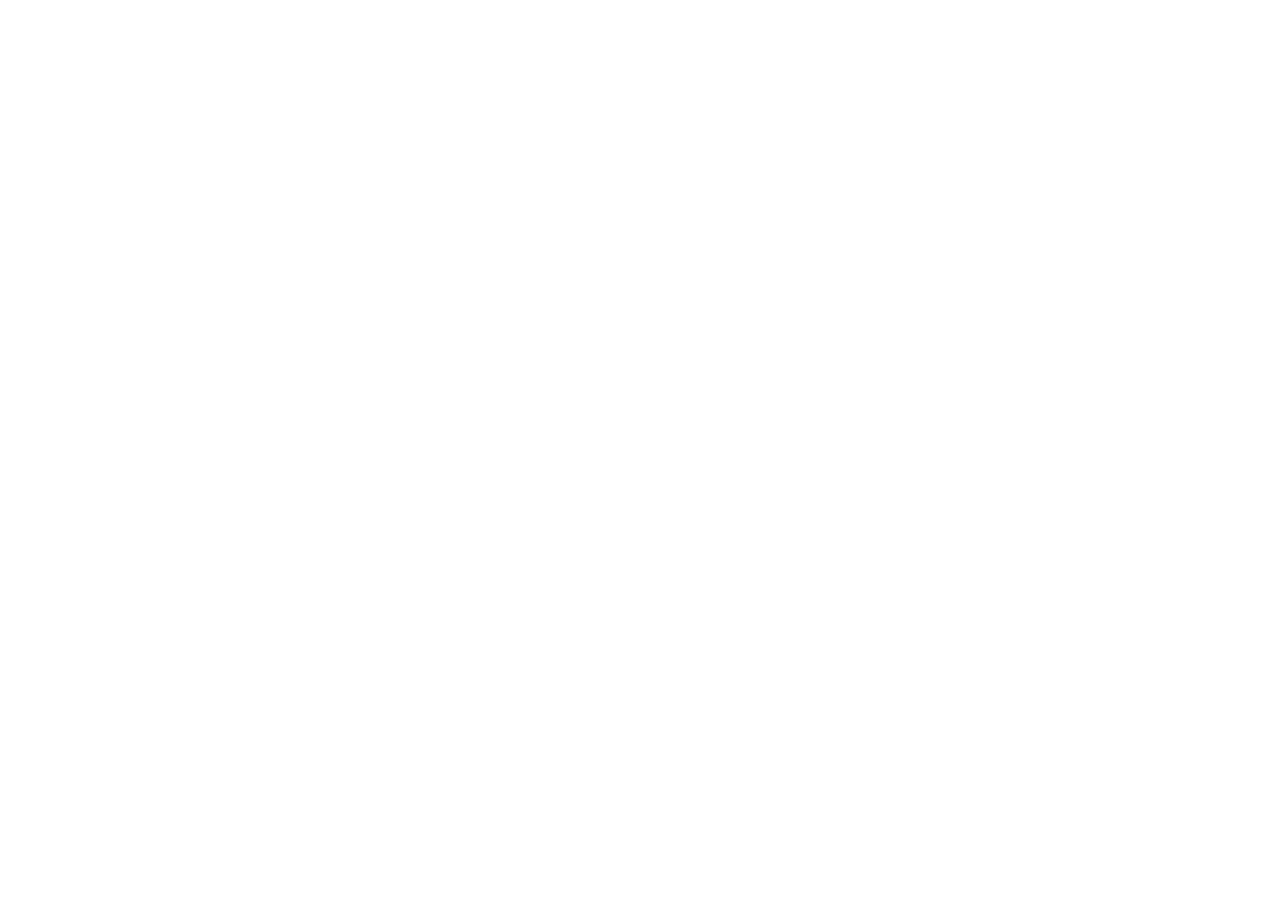
==== index.html @ 2eac14f1 "Implement user - message - responses model" ====
<!DOCTYPE html>
<html xmlns="en">
<head>
  <title>PhonegapApp</title>
  <meta name="viewport" content="width=device-width, initial-scale=1">

  <script src="vendor/es5-shim.js"></script>
  <script src="vendor/batman.js"></script>
  <script src="vendor/batman.jquery.js"></script>
  <script src="vendor/jquery-2.0.3.min.js"></script>

  <script src="phonegap_app.js" ></script>

  <script src="models/phonegap_app_model.js"></script>
  <script src="models/user.js"></script>
  <script src="models/message.js"></script>
  <script src="models/response.js"></script>

  <script src="controllers/application_controller.js"></script>
  <script src="controllers/messages_controller.js"></script>

  <link rel="stylesheet" href="http://fonts.googleapis.com/css?family=Open+Sans:300,400,700">
  <link rel="stylesheet" href="css/normalize.css">
</head>

<body>
  <div data-yield="main"></div>

  <script type="text/javascript">PhonegapApp.run();</script>
</body>
</html>
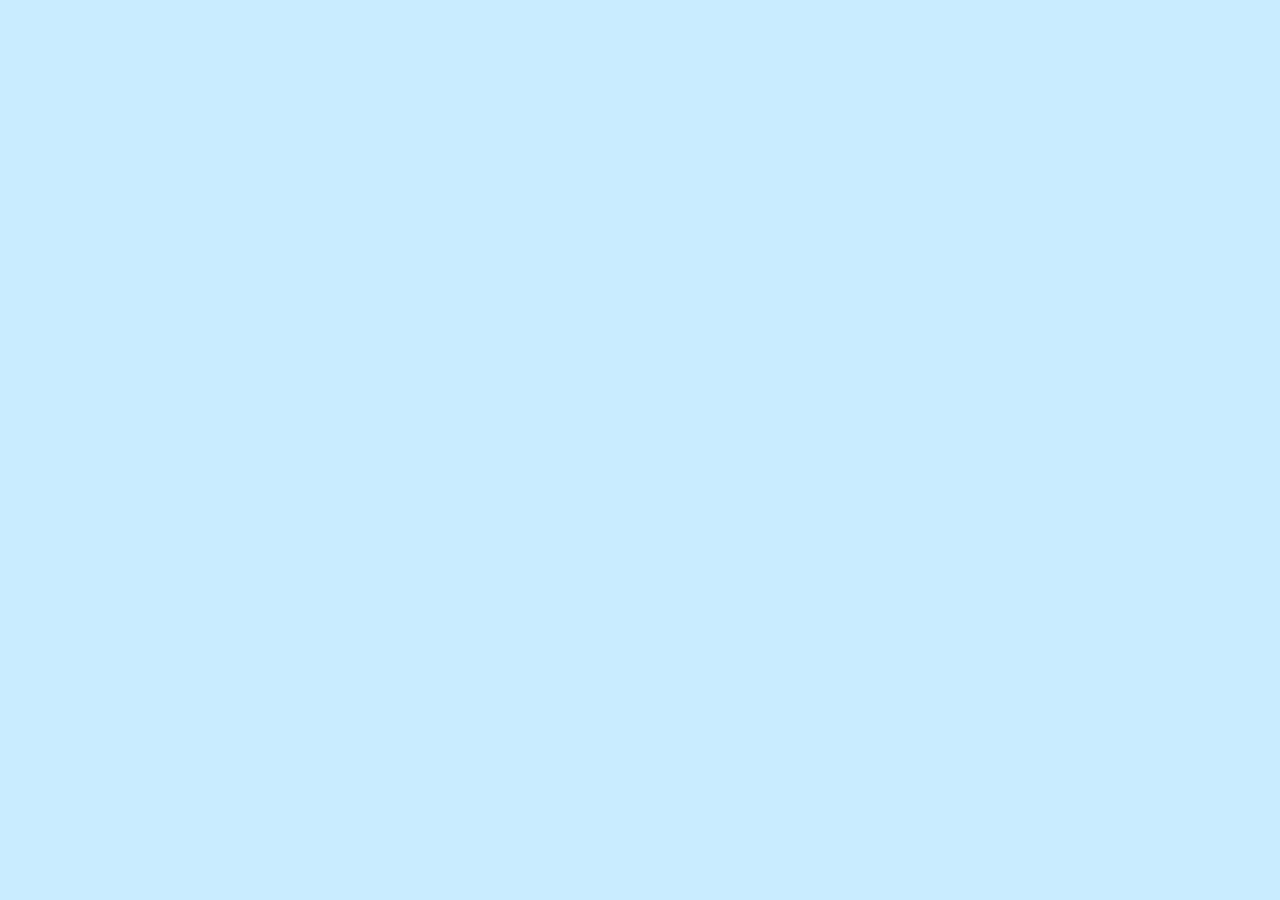
==== commit b523efbf: "Add compiled javascript and css files to the project" ====
--- a/index.html
+++ b/index.html
@@ -8,19 +8,24 @@
   <script src="vendor/batman.js"></script>
   <script src="vendor/batman.jquery.js"></script>
   <script src="vendor/jquery-2.0.3.min.js"></script>
+  <script src="vendor/batman.rails.js"></script>
 
-  <script src="phonegap_app.js" ></script>
+  <script src="js/phonegap_app.js" ></script>
+  <script src="js/phonegap_app_model.js"></script>
+  <script src="js/user.js"></script>
+  <script src="js/message.js"></script>
+  <script src="js/response.js"></script>
+  <script src="js/application_controller.js"></script>
+  <script src="js/messages_controller.js"></script>
+  <script src="js/responses_controller.js"></script>
 
-  <script src="models/phonegap_app_model.js"></script>
-  <script src="models/user.js"></script>
-  <script src="models/message.js"></script>
-  <script src="models/response.js"></script>
-
-  <script src="controllers/application_controller.js"></script>
-  <script src="controllers/messages_controller.js"></script>
-
-  <link rel="stylesheet" href="http://fonts.googleapis.com/css?family=Open+Sans:300,400,700">
-  <link rel="stylesheet" href="css/normalize.css">
+  <link href='http://fonts.googleapis.com/css?family=Cabin' rel='stylesheet' type='text/css'>
+  <link rel="stylesheet" href="css/bootstrap.css">
+  <link href="css/screen.css" media="screen, projection" rel="stylesheet" type="text/css" />
+  <link href="css/print.css" media="print" rel="stylesheet" type="text/css" />
+  <!--[if IE]>
+  <link href="css/ie.css" media="screen, projection" rel="stylesheet" type="text/css"/>
+  <![endif]-->
 </head>
 
 <body>
--- a/css/screen.css
+++ b/css/screen.css
@@ -0,0 +1,196 @@
+/* Welcome to Compass.
+ * In this file you should write your main styles. (or centralize your imports)
+ * Import this file using the following HTML or equivalent:
+ * <link href="/stylesheets/screen.css" media="screen, projection" rel="stylesheet" type="text/css" /> */
+/* line 17, ../../.rvm/gems/ruby-1.9.3-p374@coconut/gems/compass-0.12.2/frameworks/compass/stylesheets/compass/reset/_utilities.scss */
+html, body, div, span, applet, object, iframe,
+h1, h2, h3, h4, h5, h6, p, blockquote, pre,
+a, abbr, acronym, address, big, cite, code,
+del, dfn, em, img, ins, kbd, q, s, samp,
+small, strike, strong, sub, sup, tt, var,
+b, u, i, center,
+dl, dt, dd, ol, ul, li,
+fieldset, form, label, legend,
+table, caption, tbody, tfoot, thead, tr, th, td,
+article, aside, canvas, details, embed,
+figure, figcaption, footer, header, hgroup,
+menu, nav, output, ruby, section, summary,
+time, mark, audio, video {
+  margin: 0;
+  padding: 0;
+  border: 0;
+  font: inherit;
+  font-size: 100%;
+  vertical-align: baseline;
+}
+
+/* line 22, ../../.rvm/gems/ruby-1.9.3-p374@coconut/gems/compass-0.12.2/frameworks/compass/stylesheets/compass/reset/_utilities.scss */
+html {
+  line-height: 1;
+}
+
+/* line 24, ../../.rvm/gems/ruby-1.9.3-p374@coconut/gems/compass-0.12.2/frameworks/compass/stylesheets/compass/reset/_utilities.scss */
+ol, ul {
+  list-style: none;
+}
+
+/* line 26, ../../.rvm/gems/ruby-1.9.3-p374@coconut/gems/compass-0.12.2/frameworks/compass/stylesheets/compass/reset/_utilities.scss */
+table {
+  border-collapse: collapse;
+  border-spacing: 0;
+}
+
+/* line 28, ../../.rvm/gems/ruby-1.9.3-p374@coconut/gems/compass-0.12.2/frameworks/compass/stylesheets/compass/reset/_utilities.scss */
+caption, th, td {
+  text-align: left;
+  font-weight: normal;
+  vertical-align: middle;
+}
+
+/* line 30, ../../.rvm/gems/ruby-1.9.3-p374@coconut/gems/compass-0.12.2/frameworks/compass/stylesheets/compass/reset/_utilities.scss */
+q, blockquote {
+  quotes: none;
+}
+/* line 103, ../../.rvm/gems/ruby-1.9.3-p374@coconut/gems/compass-0.12.2/frameworks/compass/stylesheets/compass/reset/_utilities.scss */
+q:before, q:after, blockquote:before, blockquote:after {
+  content: "";
+  content: none;
+}
+
+/* line 32, ../../.rvm/gems/ruby-1.9.3-p374@coconut/gems/compass-0.12.2/frameworks/compass/stylesheets/compass/reset/_utilities.scss */
+a img {
+  border: none;
+}
+
+/* line 116, ../../.rvm/gems/ruby-1.9.3-p374@coconut/gems/compass-0.12.2/frameworks/compass/stylesheets/compass/reset/_utilities.scss */
+article, aside, details, figcaption, figure, footer, header, hgroup, menu, nav, section, summary {
+  display: block;
+}
+
+/* line 1, ../sass/_typography.scss */
+body {
+  font-family: 'Cabin', monospace;
+}
+
+/* line 22, ../sass/_mixins.scss */
+.clearfix:after, .clearfix:before {
+  content: "";
+  display: table;
+}
+/* line 26, ../sass/_mixins.scss */
+.clearfix:after {
+  clear: both;
+}
+/* line 29, ../sass/_mixins.scss */
+.clearfix {
+  *zoom: 1;
+}
+
+/* line 8, ../sass/screen.scss */
+body {
+  padding: 20px;
+  background-color: #c9ecff;
+}
+
+/* line 13, ../sass/screen.scss */
+textarea {
+  width: 100%;
+  min-height: 60px;
+  resize: none;
+}
+
+/* line 19, ../sass/screen.scss */
+form {
+  margin-top: 10px;
+}
+
+/* line 23, ../sass/screen.scss */
+.message {
+  margin-top: 20px;
+  background-color: #d6d6d6;
+  border-color: gray;
+  border-style: solid;
+  border-width: 1px;
+  -webkit-border-radius: 4px 4px;
+  -moz-border-radius: 4px / 4px;
+  border-radius: 4px / 4px;
+  margin-bottom: 20px;
+}
+
+/* line 31, ../sass/screen.scss */
+.avatar {
+  margin: 15px;
+  margin-bottom: 20px;
+  float: left;
+  border-color: gray;
+  border-style: solid;
+  border-width: 1px;
+  position: relative;
+  overflow: hidden;
+}
+@media (max-width: 767px) {
+  /* line 31, ../sass/screen.scss */
+  .avatar {
+    max-width: 60px;
+    max-height: 60px;
+  }
+}
+@media (min-width: 768px) {
+  /* line 31, ../sass/screen.scss */
+  .avatar {
+    max-width: 90px;
+    max-height: 90px;
+  }
+}
+
+/* line 50, ../sass/screen.scss */
+.name {
+  margin-top: 7px;
+  margin-bottom: 7px;
+}
+
+/* line 54, ../sass/screen.scss */
+.message-body, reactie-body {
+  float: left;
+  padding: 12px;
+}
+@media (max-width: 767px) {
+  /* line 54, ../sass/screen.scss */
+  .message-body, reactie-body {
+    width: -moz-calc(100% - 105px);
+    width: -o-calc(100% - 105px);
+    width: -webkit-calc(100% - 105px);
+    width: calc(100% - 105px);
+  }
+}
+@media (min-width: 768px) {
+  /* line 54, ../sass/screen.scss */
+  .message-body, reactie-body {
+    width: -moz-calc(100% - 155px);
+    width: -o-calc(100% - 155px);
+    width: -webkit-calc(100% - 155px);
+    width: calc(100% - 155px);
+  }
+}
+
+/* line 67, ../sass/screen.scss */
+.reactie {
+  padding-left: 55px;
+}
+/* line 22, ../sass/_mixins.scss */
+.reactie:after, .reactie:before {
+  content: "";
+  display: table;
+}
+/* line 26, ../sass/_mixins.scss */
+.reactie:after {
+  clear: both;
+}
+/* line 29, ../sass/_mixins.scss */
+.reactie {
+  *zoom: 1;
+}
+/* line 70, ../sass/screen.scss */
+.reactie .reactie-body {
+  margin-top: 15px;
+}
--- a/css/print.css
+++ b/css/print.css
@@ -0,0 +1,3 @@
+/* Welcome to Compass. Use this file to define print styles.
+ * Import this file using the following HTML or equivalent:
+ * <link href="/stylesheets/print.css" media="print" rel="stylesheet" type="text/css" /> */
--- a/css/ie.css
+++ b/css/ie.css
@@ -0,0 +1,5 @@
+/* Welcome to Compass. Use this file to write IE specific override styles.
+ * Import this file using the following HTML or equivalent:
+ * <!--[if IE]>
+ *   <link href="/stylesheets/ie.css" media="screen, projection" rel="stylesheet" type="text/css" />
+ * <![endif]--> */
